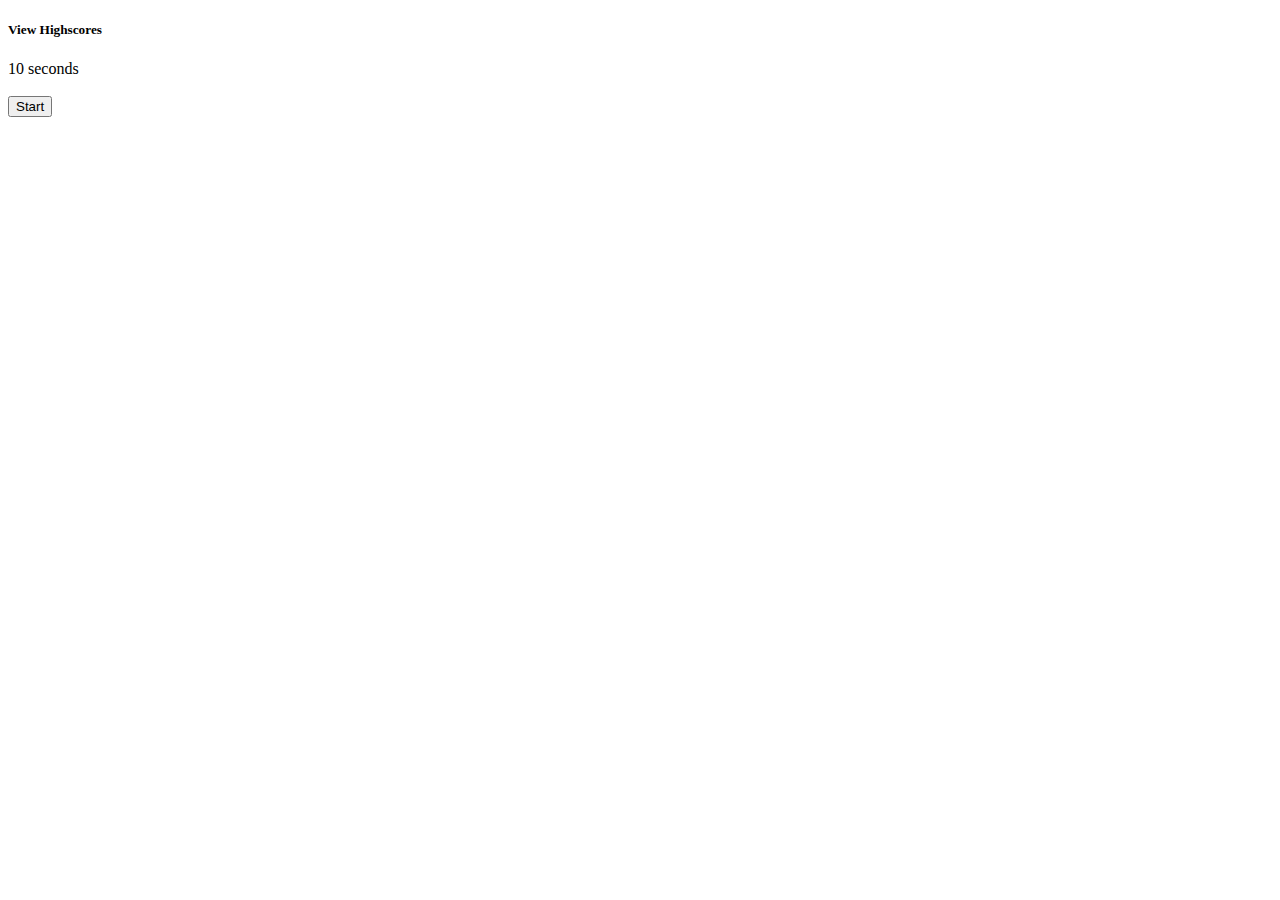
==== index.html @ 8b7945fc "initial commit" ====
<!DOCTYPE html>
<html lang="en">
<head>
    <meta charset="UTF-8">
    <meta name="viewport" content="width=device-width, initial-scale=1.0">
    <meta http-equiv="refresh" content="300">
    <title>Code Quiz</title>
    <link rel="stylesheet" href="style.css">
    <link rel="stylesheet" href="https://cdn.jsdelivr.net/npm/bootstrap@4.5.3/dist/css/bootstrap.min.css" integrity="sha384-TX8t27EcRE3e/ihU7zmQxVncDAy5uIKz4rEkgIXeMed4M0jlfIDPvg6uqKI2xXr2" crossorigin="anonymous">
</head>
<body>
    <div class="container">
        <div class="row">
            <div class="col-md-2 mt-5">
                <div class="highscores">
                    <h5>View Highscores</h4>
                </div>
            </div>
            <div class="col-md-8">
                <div class="questionsBox">
                    <h2 id="questionsResults"></h2>
                    <div id="questionsAnswers"></div>
                    <h3 id="result"></h3>
                </div>
            </div>
            <div class="col-md-2 mt-5">
                <div class="timer" id="timer">10 seconds</div>
                <br>
                <button type="button" class="btn btn-primary" id="start">Start</button>

            </div>
        </div>
    </div>
<script src="script.js"></script>
</body>
</html>
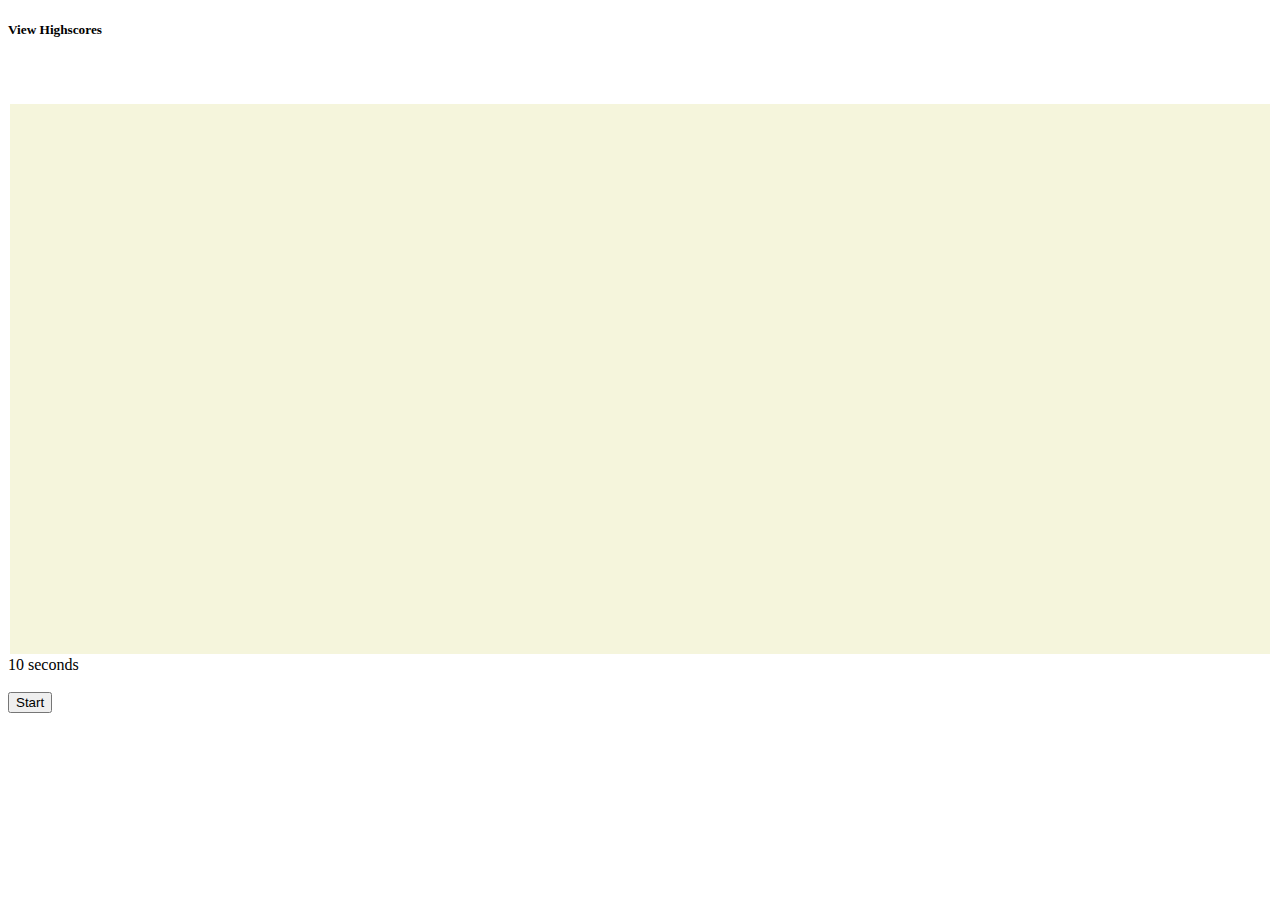
==== commit 9244075d: "changed tags" ====
--- a/index.html
+++ b/index.html
@@ -31,6 +31,6 @@
             </div>
         </div>
     </div>
-<script src="script.js"></script>
+    <script src="script.js"></script>
 </body>
 </html>--- a/style.css
+++ b/style.css
@@ -0,0 +1,11 @@
+body {
+    background-image: url(https://textinmotion.com/media/backgrounds/000/000/433/background/full/QuizText-BG.jpg);
+}
+.questionsBox {
+    border: 2px solid white;
+    padding: 10px 40px 40px 40px;
+    background-color: beige;
+    margin-top: 4rem;
+    height: 500px;
+
+}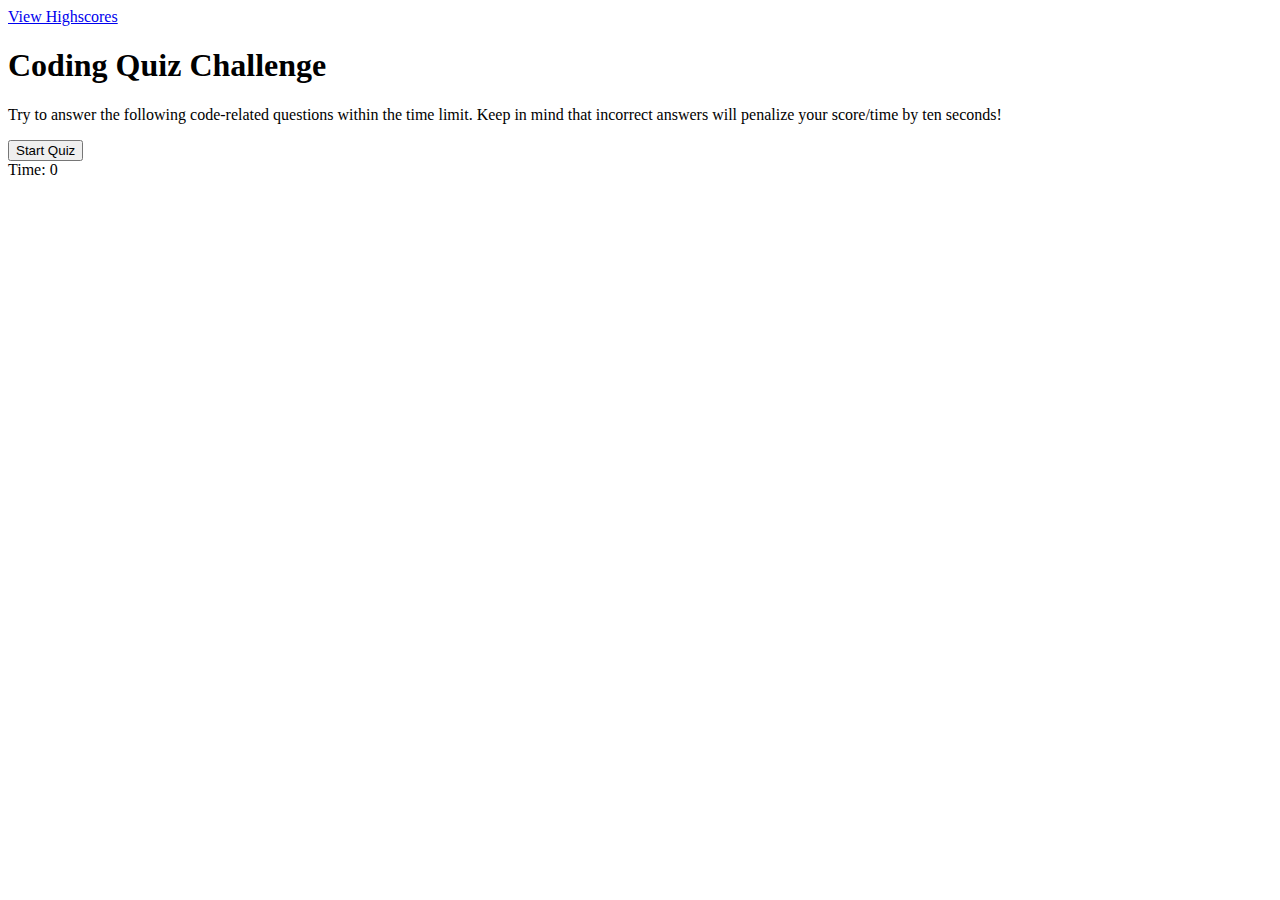
==== commit f8104684: "added form,buttons,input" ====
--- a/index.html
+++ b/index.html
@@ -1,36 +1,73 @@
 <!DOCTYPE html>
 <html lang="en">
-<head>
-    <meta charset="UTF-8">
-    <meta name="viewport" content="width=device-width, initial-scale=1.0">
-    <meta http-equiv="refresh" content="300">
+  <head>
+    <meta charset="UTF-8" />
+
+    <meta name="viewport" content="width=device-width, initial-scale=1.0" />
+    <meta http-equiv="X-UA-Compatible" content="ie=edge" />
+    <link rel="stylesheet" type="text/css" href="style.css" />
+    <link
+      rel="stylesheet"
+      href="https://cdn.jsdelivr.net/npm/bootstrap@4.5.3/dist/css/bootstrap.min.css"
+      integrity="sha384-TX8t27EcRE3e/ihU7zmQxVncDAy5uIKz4rEkgIXeMed4M0jlfIDPvg6uqKI2xXr2"
+      crossorigin="anonymous"
+    />
     <title>Code Quiz</title>
-    <link rel="stylesheet" href="style.css">
-    <link rel="stylesheet" href="https://cdn.jsdelivr.net/npm/bootstrap@4.5.3/dist/css/bootstrap.min.css" integrity="sha384-TX8t27EcRE3e/ihU7zmQxVncDAy5uIKz4rEkgIXeMed4M0jlfIDPvg6uqKI2xXr2" crossorigin="anonymous">
-</head>
-<body>
+  </head>
+
+  <body>
     <div class="container">
-        <div class="row">
-            <div class="col-md-2 mt-5">
-                <div class="highscores">
-                    <h5>View Highscores</h4>
-                </div>
-            </div>
-            <div class="col-md-8">
-                <div class="questionsBox">
-                    <h2 id="questionsResults"></h2>
-                    <div id="questionsAnswers"></div>
-                    <h3 id="result"></h3>
-                </div>
-            </div>
-            <div class="col-md-2 mt-5">
-                <div class="timer" id="timer">10 seconds</div>
-                <br>
-                <button type="button" class="btn btn-primary" id="start">Start</button>
+      <div class="row">
+        <div class="col-xs-2 col-sm-2 col-md-2 col-lg-2 mt-5">
+          <div class="highscores">
+            <a href="leaderboard.html">View Highscores</a>
+          </div>
+        </div>
+        <div class="col-xs-8 col-sm-8 col-md-8 col-lg-8" id="wrapper">
+          <div id="start-prompt">
+            <h1 id="startH1">Coding Quiz Challenge</h1>
+            <p>
+              Try to answer the following code-related questions within the time
+              limit. Keep in mind that incorrect answers will penalize your
+              score/time by ten seconds!
+            </p>
+            <button id="start">Start Quiz</button>
+          </div>
+          <div id="questionBox" style="display: none">
+            <h2 id="question-text"></h2>
+            <div id="answers"></div>
+          </div>
+          <div
+            class="text-center text-black mt-5"
+            id="form"
+            style="display: none"
+          >
+            <h1>All Done</h1>
+            <h5 id="endH5">
+              Your final score is: <span id="final-score"></span>
+            </h5>
+            <h5 id="correctAnswers">
+              You got <span id="numberCorrectAnswers"></span> correct answers!
+            </h5>
+            <br />
+            <label for="initials"
+              ><strong>Enter your initials</strong>
+              <input
+                type="text"
+                id="initials"
+                placeholder="Enter your initials"
+              />
+            </label>
+            <button id="submit-btn">Submit</button>
+            <button id="startOver">Start Over</button>
+          </div>
+        </div>
+        <div class="col-xs-2 col-sm-2 col-md-2 col-lg-2 mt-5">
+          <div class="timer" id="timer">Time: <span id="time">0</span></div>
+        </div>
+      </div>
+    </div>
 
-            </div>
-        </div>
-    </div>
     <script src="script.js"></script>
-</body>
-</html>+  </body>
+</html>
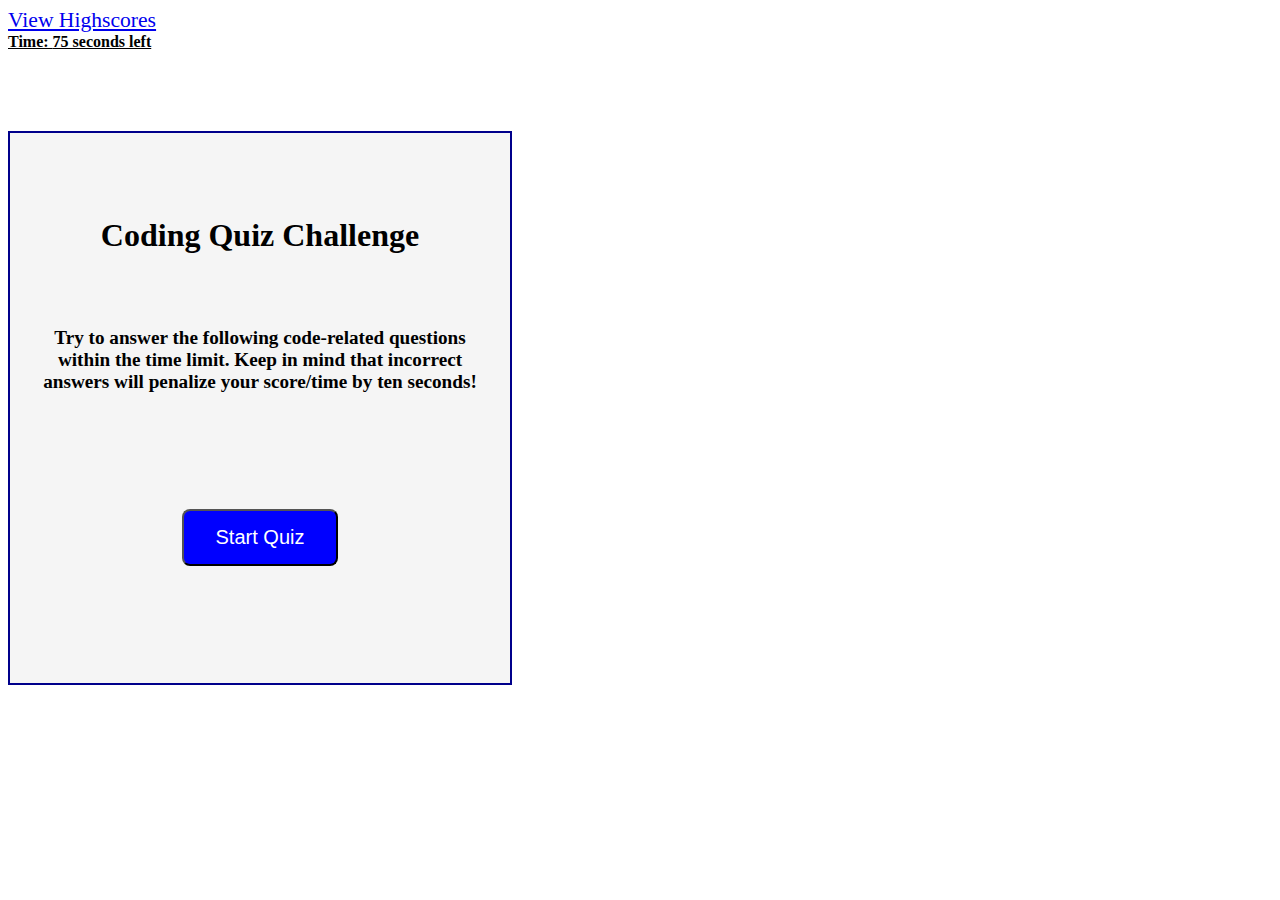
==== commit 0d3e2be2: "changed layout" ====
--- a/index.html
+++ b/index.html
@@ -16,14 +16,17 @@
   </head>
 
   <body>
+    <nav
+      class="navbar navbar-light bg-warning d-flex justify-content-between"
+    >
+      <div class="highscores">
+        <a href="leaderboard.html">View Highscores</a>
+      </div>
+      <div class="timer" id="timer">Time: <span id="time">0</span></div>
+    </nav>
     <div class="container">
       <div class="row">
-        <div class="col-xs-2 col-sm-2 col-md-2 col-lg-2 mt-5">
-          <div class="highscores">
-            <a href="leaderboard.html">View Highscores</a>
-          </div>
-        </div>
-        <div class="col-xs-8 col-sm-8 col-md-8 col-lg-8" id="wrapper">
+        <div class="col-xs-8 col-sm-8 col-md-8 col-lg-8 mx-auto" id="wrapper">
           <div id="start-prompt">
             <h1 id="startH1">Coding Quiz Challenge</h1>
             <p>
@@ -38,7 +41,7 @@
             <div id="answers"></div>
           </div>
           <div
-            class="text-center text-black mt-5"
+            class="text-center text-black justify-content-center mt-5"
             id="form"
             style="display: none"
           >
@@ -58,12 +61,11 @@
                 placeholder="Enter your initials"
               />
             </label>
-            <button id="submit-btn">Submit</button>
-            <button id="startOver">Start Over</button>
+            <div class="buttonGroupLastPage mt-3 mb-3">
+              <button id="submit-btn">Submit</button>
+              <button id="startOver">Start Over</button>
+            </div>
           </div>
-        </div>
-        <div class="col-xs-2 col-sm-2 col-md-2 col-lg-2 mt-5">
-          <div class="timer" id="timer">Time: <span id="time">0</span></div>
         </div>
       </div>
     </div>
--- a/style.css
+++ b/style.css
@@ -1,11 +1,110 @@
-body {
-    background-image: url(https://textinmotion.com/media/backgrounds/000/000/433/background/full/QuizText-BG.jpg);
+body{
+    background-image: url(https://media.istockphoto.com/illustrations/quiz-test-background-illustration-id1165053282);
 }
-.questionsBox {
-    border: 2px solid white;
-    padding: 10px 40px 40px 40px;
-    background-color: beige;
+.highscores {
+    font-size: 1.35rem;
+    text-decoration: underline;
+
+}
+#wrapper, .leaderBox {
+  width: 500px;
+  height: 550px;
+  border: 2px solid darkblue;
+  margin-top: 5rem;
+  background-color: whitesmoke;
+  text-align: center;
+}
+.leaderBox{
+    height: auto;
+}
+#startH1 {
     margin-top: 4rem;
-    height: 500px;
+    padding: 20px;
+}
+p {
 
+  justify-content: center;
+  font-size: 1.2rem;
+  font-weight: 600;
+  padding:  2rem;
+}
+#start {
+  background-color: blue;
+  margin-top: 4rem;
+  padding: 15px 32px;
+  font-size: 20px;
+  color: white;
+  border-radius: 8px;
+  cursor: pointer;
+}
+#questionsBox {
+  margin: 20px;
+}
+#question-text{
+    font-weight: 700;
+    padding: 2rem;
+}
+.answerBtn {
+  display: block;
+  width: 40%;
+  padding: 0.5rem;
+  margin: 1rem;
+  background-color: mediumaquamarine;
+  font-size: 1.5rem;
+  border-radius: 8px;
+}
+#correctWrong {
+    font-size: 1.5rem;
+    padding: 1rem;
+}
+#endH5 {
+    padding: 2rem;
+}
+#initials {
+    border: 2px solid black;
+}
+#submit-btn, #startOver {
+    background-color: blue;
+    width: 20%;
+    margin-left: 33%;
+    padding: 10px;
+    font-size: 1rem;
+    border-radius: 8px;
+    color: white;
+}
+#startOver {
+    float: right;
+    margin-top: 1rem;
+    margin-right: 10px;
+}
+
+.timer {
+    color: black;
+    font-size: 1rem;
+    font-weight: 600;
+    text-decoration: underline;
+}
+ol {
+    margin-left: 25%;
+    font-weight: 800;
+}
+
+li {
+    
+    margin-bottom: 1rem;
+    width: 60%;
+    font-size: 1.2rem;
+    padding: 0.5rem;
+    text-decoration: underline;
+    background-color: rgb(228, 205, 205);
+}
+
+#goBack, #clear {
+  background-color: blue;
+  padding: 10px;
+  font-size: 20px;
+  color: white;
+  width: auto;
+  text-align: center;
+  border-radius: 8px;
 }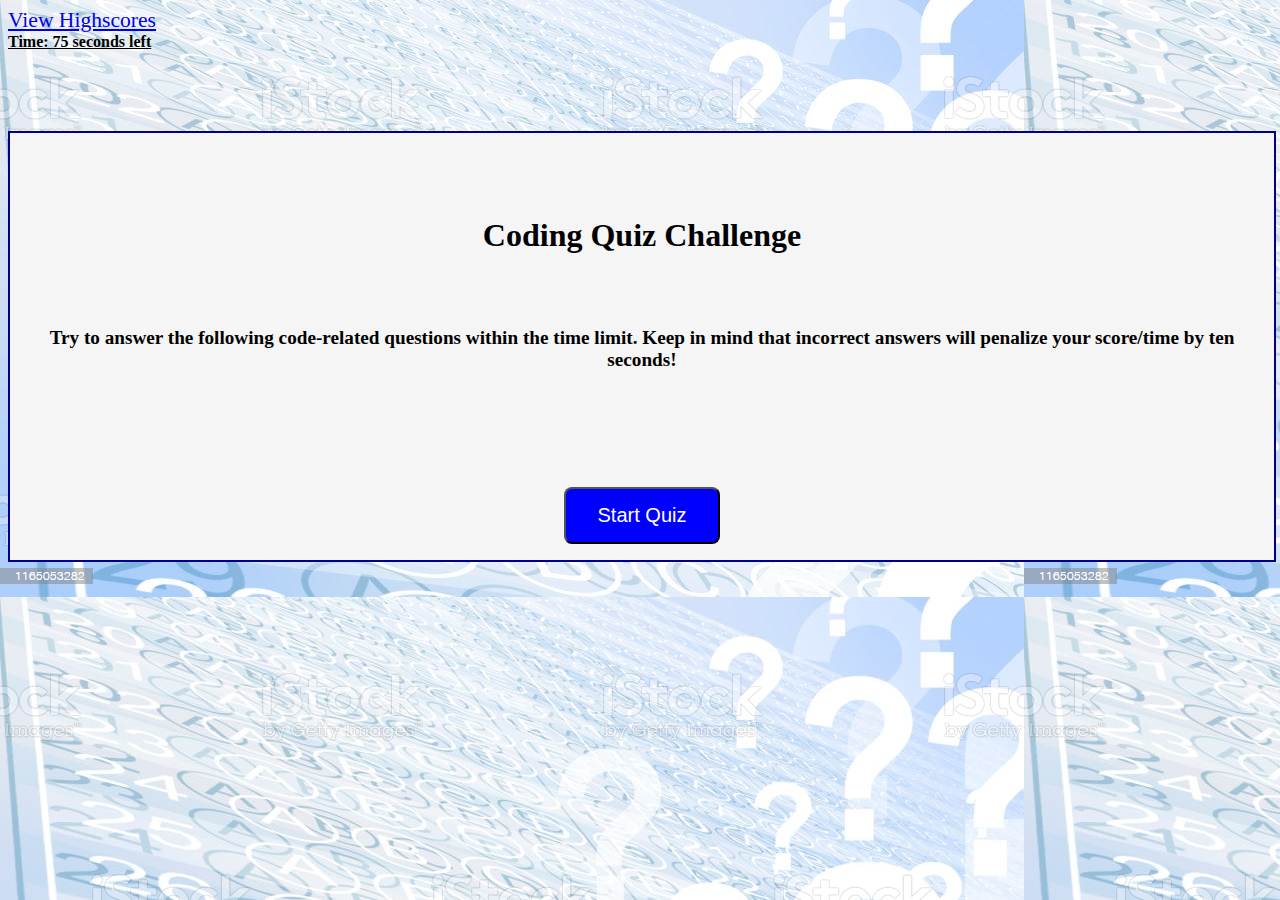
==== commit f892ad93: "added comments" ====
--- a/index.html
+++ b/index.html
@@ -1,11 +1,12 @@
 <!DOCTYPE html>
 <html lang="en">
   <head>
+    <!-- Meta data -->
     <meta charset="UTF-8" />
-
     <meta name="viewport" content="width=device-width, initial-scale=1.0" />
     <meta http-equiv="X-UA-Compatible" content="ie=edge" />
     <link rel="stylesheet" type="text/css" href="style.css" />
+    <!-- Links to css and Bootstrap -->
     <link
       rel="stylesheet"
       href="https://cdn.jsdelivr.net/npm/bootstrap@4.5.3/dist/css/bootstrap.min.css"
@@ -16,6 +17,7 @@
   </head>
 
   <body>
+    <!-- Navbar with link and timer -->
     <nav
       class="navbar navbar-light bg-warning d-flex justify-content-between"
     >
@@ -24,6 +26,7 @@
       </div>
       <div class="timer" id="timer">Time: <span id="time">0</span></div>
     </nav>
+    <!-- Container with first,last pages and questions -->
     <div class="container">
       <div class="row">
         <div class="col-xs-8 col-sm-8 col-md-8 col-lg-8 mx-auto" id="wrapper">
@@ -36,10 +39,12 @@
             </p>
             <button id="start">Start Quiz</button>
           </div>
+          <!-- Divs for questions and answers -->
           <div id="questionBox" style="display: none">
             <h2 id="question-text"></h2>
             <div id="answers"></div>
           </div>
+          <!-- Final page -->
           <div
             class="text-center text-black justify-content-center mt-5"
             id="form"
@@ -61,6 +66,7 @@
                 placeholder="Enter your initials"
               />
             </label>
+            <!-- Buttons -->
             <div class="buttonGroupLastPage mt-3 mb-3">
               <button id="submit-btn">Submit</button>
               <button id="startOver">Start Over</button>
--- a/style.css
+++ b/style.css
@@ -1,5 +1,5 @@
 body{
-    background-image: url(https://media.istockphoto.com/illustrations/quiz-test-background-illustration-id1165053282);
+    background-image: url(images/quizImage.jpg);
 }
 .highscores {
     font-size: 1.35rem;
@@ -7,16 +7,14 @@
 
 }
 #wrapper, .leaderBox {
-  width: 500px;
-  height: 550px;
+  width: 100%;
+  height: auto;
   border: 2px solid darkblue;
   margin-top: 5rem;
   background-color: whitesmoke;
   text-align: center;
 }
-.leaderBox{
-    height: auto;
-}
+
 #startH1 {
     margin-top: 4rem;
     padding: 20px;
@@ -31,6 +29,7 @@
 #start {
   background-color: blue;
   margin-top: 4rem;
+  margin-bottom: 1rem;
   padding: 15px 32px;
   font-size: 20px;
   color: white;
@@ -65,17 +64,12 @@
 }
 #submit-btn, #startOver {
     background-color: blue;
-    width: 20%;
-    margin-left: 33%;
+    width: auto;
+    display: inline-block;
     padding: 10px;
     font-size: 1rem;
     border-radius: 8px;
     color: white;
-}
-#startOver {
-    float: right;
-    margin-top: 1rem;
-    margin-right: 10px;
 }
 
 .timer {
@@ -107,4 +101,7 @@
   width: auto;
   text-align: center;
   border-radius: 8px;
+}
+.titleLeaders {
+    text-decoration: underline;
 }